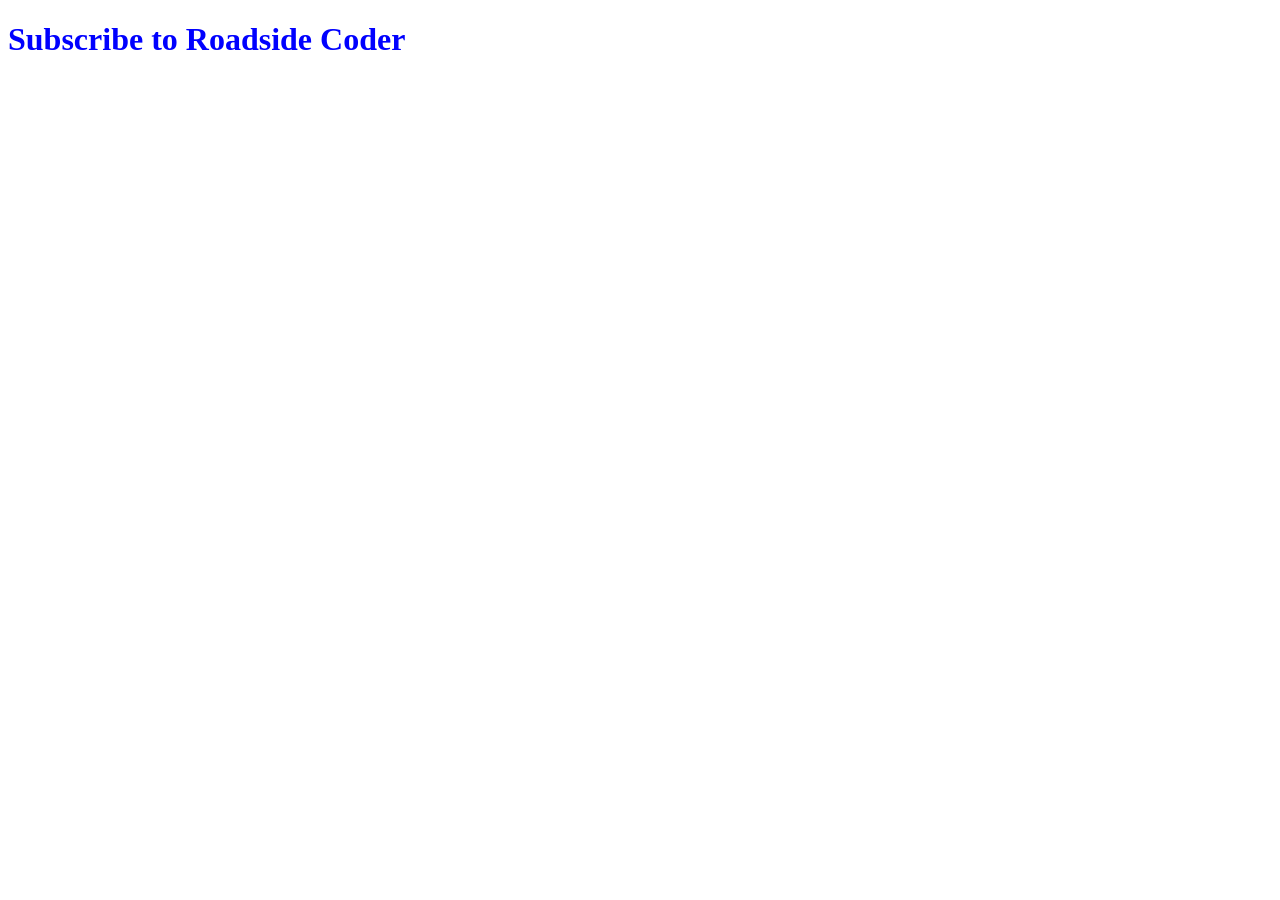
==== JS/index.html @ db47c48b "Initial commit" ====
<!DOCTYPE html>
<html lang="en">
<head>
    <meta charset="UTF-8">
    <meta name="viewport" content="width=device-width, initial-scale=1.0">
    <title>JS interview que</title>
    <link rel="stylesheet" href="style.css">
</head>
<body>
    <h1>Subscribe to Roadside Coder</h1>
    <script src="script.js" ></script>
</body>
</html>
---- JS/style.css ----
h1 {
    color: blue;
}
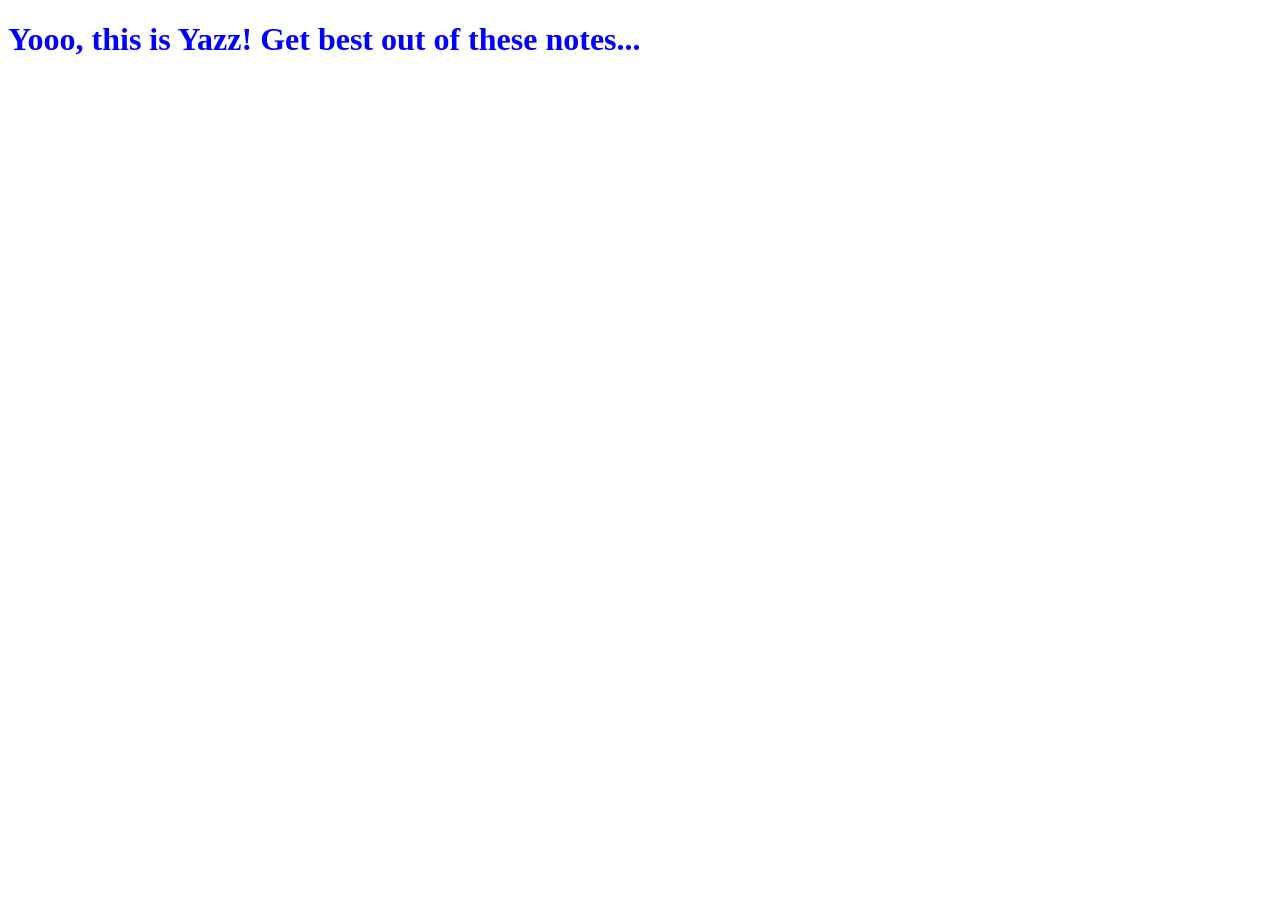
==== commit eba6a9ee: "script 1 and 2 updated" ====
--- a/JS/index.html
+++ b/JS/index.html
@@ -3,11 +3,11 @@
 <head>
     <meta charset="UTF-8">
     <meta name="viewport" content="width=device-width, initial-scale=1.0">
-    <title>JS interview que</title>
+    <title>JS interview ques</title>
     <link rel="stylesheet" href="style.css">
 </head>
 <body>
-    <h1>Subscribe to Roadside Coder</h1>
+    <h1>Yooo, this is Yazz! Get best out of these notes...</h1>
     <script src="script.js" ></script>
 </body>
 </html>
